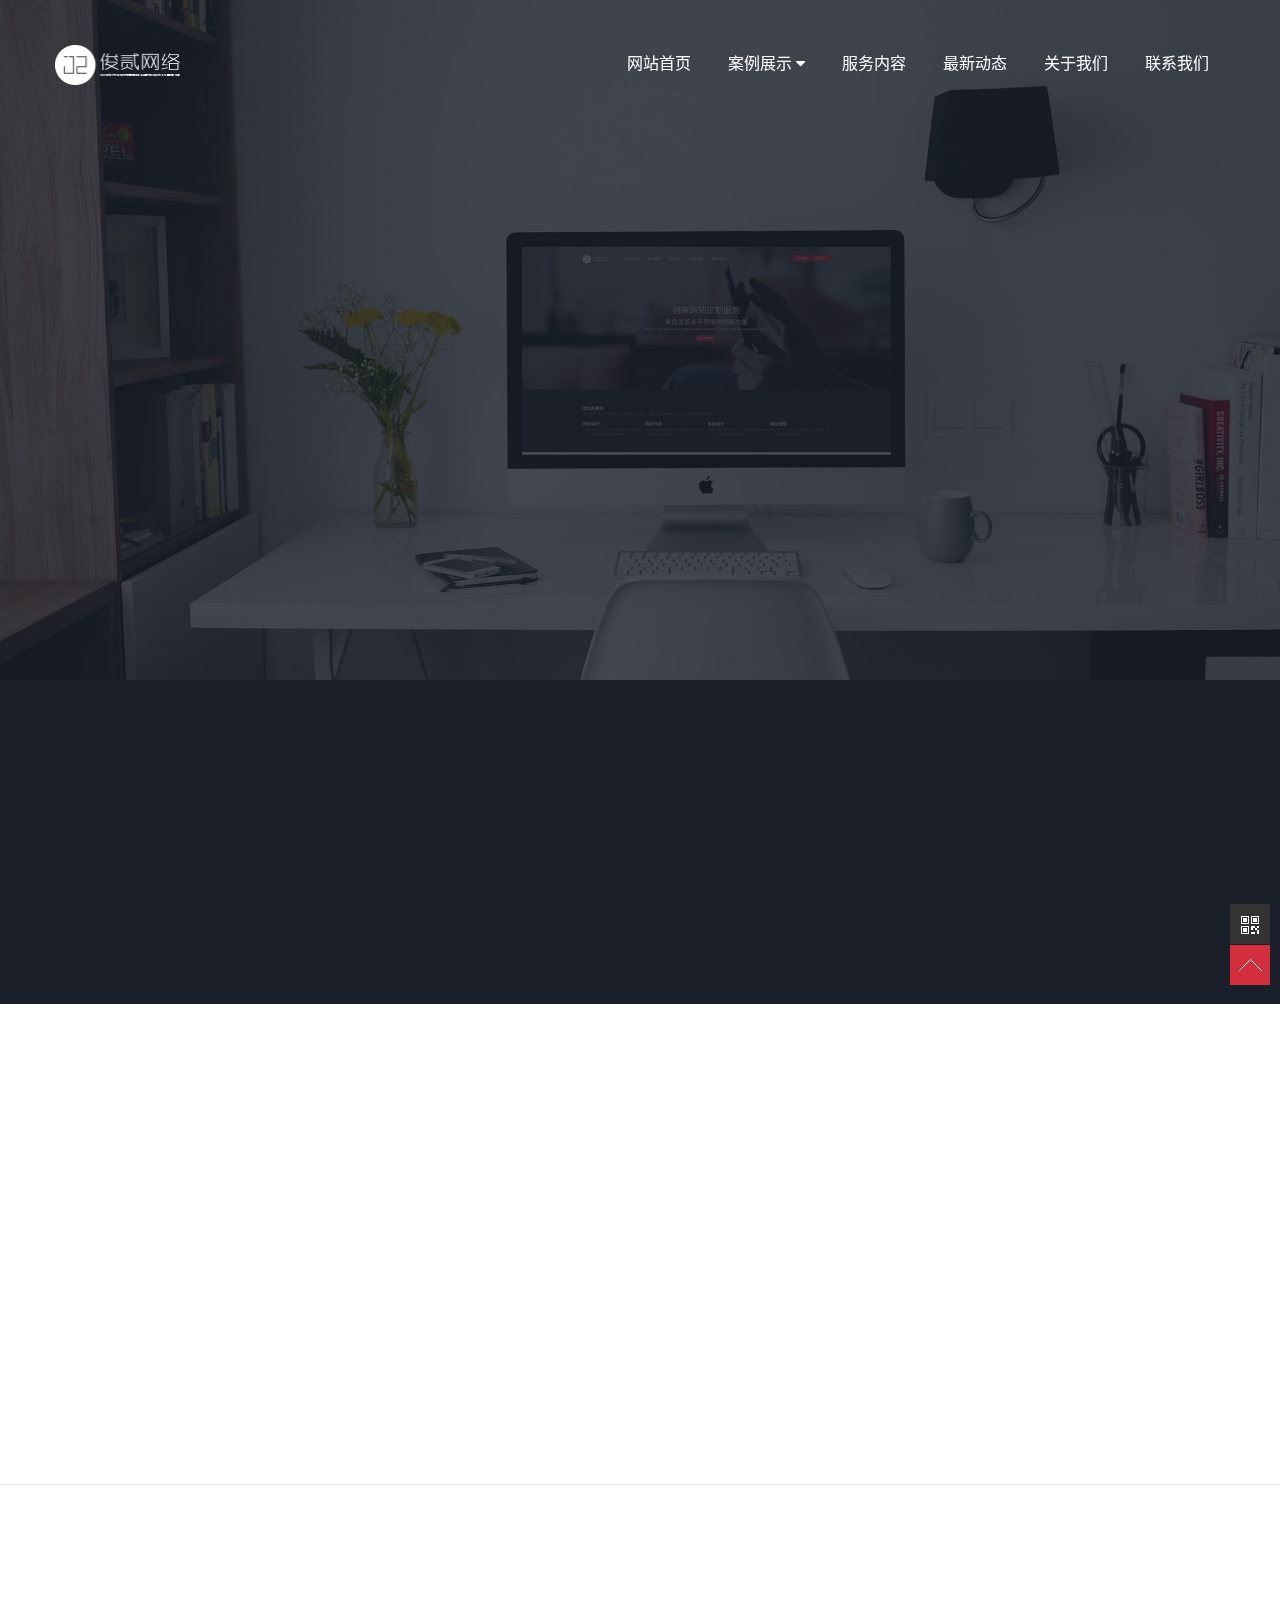
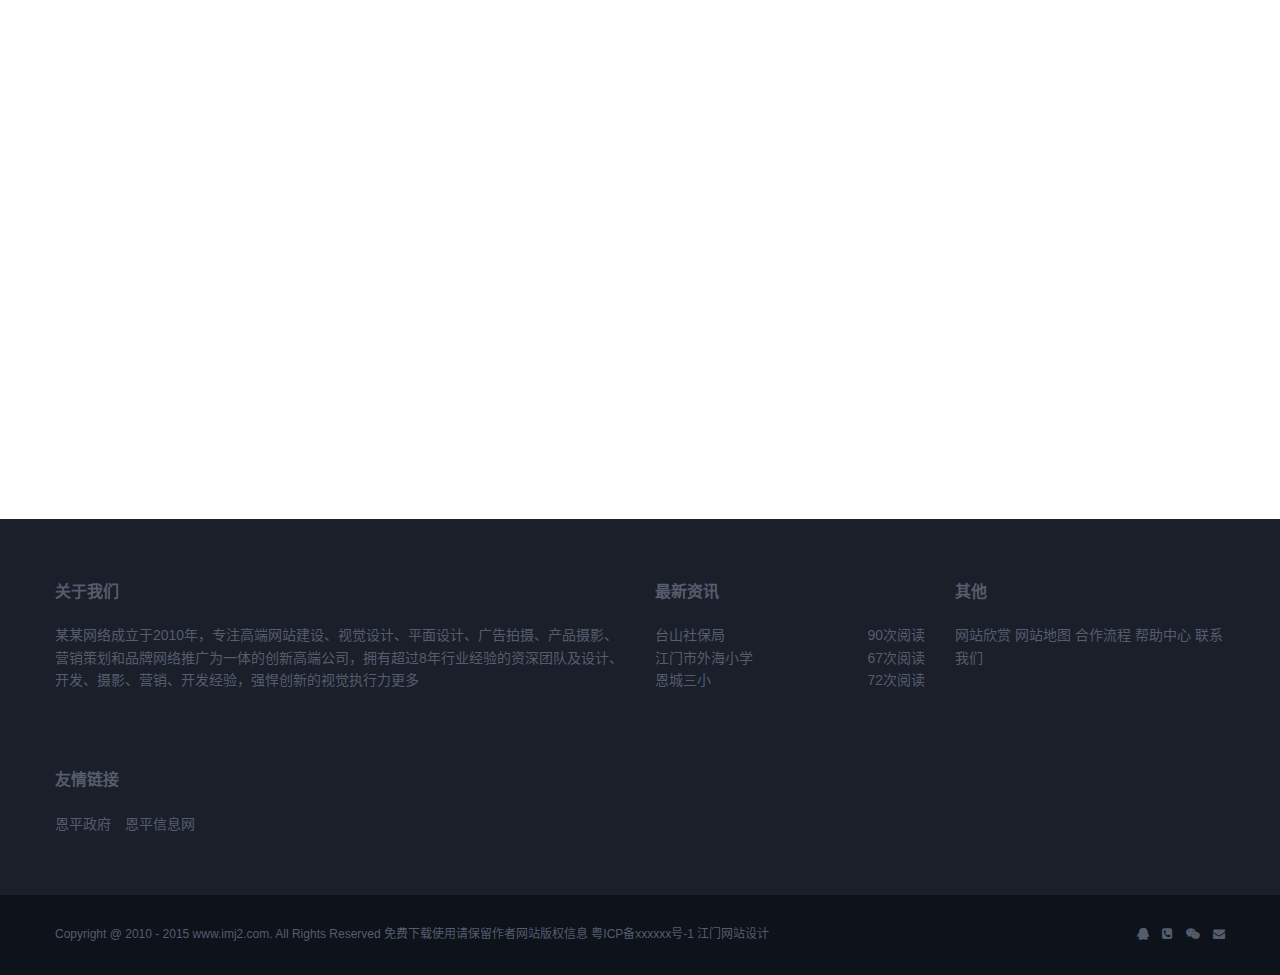
==== J2/index.html @ 533a7880 "ee" ====
<!doctype html>
<html class="no-js" lang="zh-CN">
<head>
	<meta charset="utf-8">
	<meta http-equiv="X-UA-Compatible" content="IE=edge">
	<title>某某网络</title>
		<meta name="description" content="某某为江门恩平提供品牌网站设计建设、平面设计、广告拍摄/摄影、淘宝设计装修、SEO关键词优化、营销策划服务，做专业级的制作帮助您造高端的网站设计建设、平面设计、广告拍摄/摄影、淘宝设计装修、SEO关键词优化、营销策划服务。" />
		<meta name="viewport"
	content="width=device-width, initial-scale=1.0, minimum-scale=1.0, maximum-scale=1.0, user-scalable=no">
	<meta name="format-detection" content="telephone=no">
	<meta name="renderer" content="webkit">
	<meta http-equiv="Cache-Control" content="no-siteapp"/>
    <meta name="author" content="http://www.imj2.com/" />
	<link rel="alternate icon" type="image/png" href="/favicon.png">
    <link rel="stylesheet" href="views/IMJ2V2/css/amazeui.min.css">
	<link rel="stylesheet" href="views/IMJ2V2/css/style.css">
	<!-- HTML5 shim and Respond.js IE8 support of HTML5 elements and media queries -->
	<!--[if lt IE 9]>
	<script src="http://apps.bdimg.com/libs/html5shiv/3.7/html5shiv.min.js"></script>
	<script src="http://apps.bdimg.com/libs/respond.js/1.4.2/respond.js"></script>

	<![endif]-->
</head>
<!--[if lt IE 9]>
<div class="am-modal am-modal-no-btn am-modal-active" tabindex="-1" id="doc-modal-1" style="display: block; width: 400px; margin-left: -200px; margin-top: -112px;">
<div class="am-modal-dialog">
<div class="am-modal-hd">365 安全卫士提醒</div>
<div class="am-modal-bd">你的浏览器太古董了，还不换一个你就奥特曼了
    <a href="http://browsehappy.com/" target="_blank" class="am-btn am-btn-danger am-btn-sm am-radius" rel="nofollow">速速点击换一个</a>
    </div>
</div>
</div>
<![endif]-->
<body>
<header class="m-hd">
    <section data-am-sticky class="am-show-md-up">
    <div class="am-container">
        <a href="/" rel="nofollow" class="m-logo"><i class="am-icon-spinner"></i> J2 Network</a>
    <!--        <ul class="am-fr m-about">
                <li><a href="/about/" class="am-btn am-btn-danger am-btn-sm am-radius" rel="nofollow">关于我们</a></li>
                <li><a href="/contact/" class="am-btn am-btn-danger am-btn-sm am-radius" rel="nofollow">联系我们</a></li>
            </ul> -->
        <nav>
          <ul class="m-nav am-nav am-nav-pills am-fr">
            <li><a href="/" rel="nofollow">网站首页</a></li>
            <li class="am-dropdown" data-am-dropdown><a href="/anli.html" rel="nofollow" class="am-dropdown-toggle" data-am-dropdown-toggle>案例展示 <span class="am-icon-caret-down"></span></a>
              <ul class="am-dropdown-content">
                <li><a href="/wangzhan.html" rel="nofollow">网站建设</a></li>
                <li><a href="" rel="nofollow">平面设计</a></li>
                <li><a href="" rel="nofollow">营销策划</a></li>
                <li><a href="" rel="nofollow">广告拍摄</a></li>
                <li><a href="" rel="nofollow">电商设计</a></li>
                <li><a href="" rel="nofollow">品牌策划</a></li>
              </ul>
            </li>
            <li><a href="/fuwu.html" rel="nofollow">服务内容</a></li>
            <li><a href="/zixun.html" rel="nofollow">最新动态</a></li>
            <li><a href="/about.html" rel="nofollow">关于我们</a></li>
            <li><a href="/contact.html" rel="nofollow">联系我们</a></li>
          </ul>
        </nav>
    </section>

    </div>
    <nav data-am-widget="header" class="am-header am-show-sm-only">
      <div class="am-header-left am-header-nav">
        <a href="/" rel="nofollow">
          <i class="am-header-icon am-icon-home"></i> 首页
        </a>
      </div>
      <h1 class="am-header-title">
        <a href="/" rel="nofollow">某某网络</a>
      </h1>
      <div class="am-header-right am-header-nav">
        <a href="#right-link" class="" data-am-offcanvas="{target: '#r-nav'}">
          <i class="am-header-icon am-icon-bars"></i> 菜单
        </a>
      </div>
    </nav>

    <!-- 侧边栏内容 -->
    <div id="r-nav" class="am-offcanvas">
      <div class="am-offcanvas-bar am-offcanvas-bar-flip">
        <nav class="am-offcanvas-content">
            <a href="/" rel="nofollow"><span class="logo"></span></a>
            <p><i class="am-icon-home"></i> <a href="/" rel="nofollow">网站首页</a></p>
            <p><i class="am-icon-desktop"></i> <a href="/anli.html" rel="nofollow">案例展示</a></p>
            <p><i class="am-icon-cogs"></i> <a href="/fuwu.html" rel="nofollow">服务内容</a></p>
            <p><i class="am-icon-credit-card"></i> <a href="/zixun.html" rel="nofollow">最新动态</a></p>

            <p><i class="am-icon-user"></i> <a href="/about.html" rel="nofollow">关于我们</a></p>
            <p><i class="am-icon-qq"></i> <a href="/contact.html" rel="nofollow">联系我们</a></p>
        </nav>
      </div>
    </div>
</header>
<div data-am-widget="slider" class="am-slider am-slider-i2" data-am-flexslider="{controlNav:false}">
    <ul class="am-slides">
        <li class="am-slider-images" style="background-image: url(views/IMJ2V2/images/banner1.jpg)">
            <div class="am-container am-slider-desc">
                <div class="am-slider-content">
                    <h2 class="am-slider-title am-animation-slide-left" data-am-scrollspy="{animation: 'slide-left', delay: 100}">创新企业定制服务</h2>
                    <p data-am-scrollspy="{animation:'slide-right', delay: 600}" class="am-animation-slide-right">来自某某网络永不畏惧的创新力量</p>
                    <a href="/fuwu.html" class="am-btn-xs am-btn am-btn-danger am-radius am-animation-slide-bottom am-animation-delay-1" rel="nofollow" data-am-scrollspy="{animation:'slide-bottom', delay: 100}">READ MORE</a>
                </div>
            </div>
        </li>
    </ul>
</div>
<div class="m-services m-home-box">
    <section class="am-container">
        <hgroup class="am-animation-slide-bottom am-animation-delay-1" data-am-scrollspy="{animation:'slide-bottom', delay: 100}">
            <h2>我们的服务</h2>
            <p>全力为江门恩平中小企业提供网页设计、网站建设、淘宝/天猫/京东等店铺详情装修设计、产品摄影、广告拍摄、营销策划、平面设计、品牌推广等高端订制服务。</p>
        </hgroup>
        <ul class="am-avg-sm-2 am-avg-md-3 am-avg-lg-6 am-thumbnails">
            <li class="am-animation-slide-top" data-am-scrollspy="{animation:'slide-top', delay: 0}">
                <h2>网页设计</h2>
                <p>为客户提供专业化、品牌化的PC手机网站设计、助您在网络领域超越同行者。</p>
            </li>
            <li class="am-animation-slide-top" data-am-scrollspy="{animation:'slide-top', delay: 0}">
                <h2>平面设计</h2>
                <p>专业的服务团队为您量身定制，优秀的设计方案及后期制作，为您解决一切后顾之忧。</p>
            </li>
          <li class="am-animation-slide-top am-animation-delay-1" data-am-scrollspy="{animation:'slide-top', delay: 100}">
                <h2>营销策划</h2>
                <p>运用专业营销理论思想与实战经验，帮助企业以更经济更快速的方式打开市场。</p>
            </li>
            <li class="am-animation-slide-top am-animation-delay-1" data-am-scrollspy="{animation:'slide-top', delay: 100}">
                <h2>广告拍摄</h2>
                <p>致力于本土电子行业产品拍摄、企业宣传拍摄、商业摄影等专业拍摄服务。</p>
            </li>
            <li class="am-animation-slide-top am-animation-delay-2" data-am-scrollspy="{animation:'slide-top', delay: 200}">
                <h2>电商设计</h2>
                <p>专注高端电商定制服务，打造顶级视觉传达设计服务，完美提升品牌形象。</p>
            </li>
            <li class="am-animation-slide-top am-animation-delay-2" data-am-scrollspy="{animation:'slide-top', delay: 200}">
                <h2>品牌策划</h2>
                <p>从定位到设计一系列的系统的视觉形象策划设计方案，为你排忧解难。</p>
            </li>
        </ul>
    </section>

</div>
<div class="am-container m-home-box">
        <hgroup data-am-scrollspy="{animation:'slide-bottom', delay: 100}">
            <h2>案例展示</h2>
            <p>多终端一体化创新设计解决方案响应式自适应设计。</p>
        </hgroup>
        <section class="m-case-list">
            <ul class="am-avg-sm-1 am-avg-md-3 am-avg-lg-3 am-thumbnails">


                <li data-am-scrollspy="{animation:'slide-bottom', delay: 196}">
                    <figure class="effect-lily">
                        <img src="views/IMJ2V2/images/loading.gif" alt="某某网络品牌VI设计" data-echo="uploadfiles/image/201509/46.jpg" class="am-img-responsive">
                        <figcaption>
                            <h3>SOLOVE素乐</h3>
                            <p>我想我会遇见你，像恋人般重逢美丽</p>
                            <a href="/post/62.html">View more</a>
                        </figcaption>
                    </figure>
                </li>

                <li data-am-scrollspy="{animation:'slide-bottom', delay: 174}">
                    <figure class="effect-lily">
                        <img src="views/IMJ2V2/images/loading.gif" alt="研磨时光菜单设计" data-echo="uploadfiles/image/201509/23.jpg" class="am-img-responsive">
                        <figcaption>
                            <h3>广州唯一印象婚纱摄影</h3>
                            <p>专注高端定制婚纱摄影</p>
                            <a href="/post/62.html">View more</a>
                        </figcaption>
                    </figure>
                </li>

                <li data-am-scrollspy="{animation:'slide-bottom', delay: 119}">
                    <figure class="effect-lily">
                        <img src="views/IMJ2V2/images/loading.gif" alt="鲜果果水果宣传单张设计与印刷" data-echo="uploadfiles/image/201509/32.jpg" class="am-img-responsive">
                        <figcaption>
                            <h3>南京启凡英语课程专题</h3>
                            <p>南京唯一一家欧洲教育管理培训中心</p>
                            <a href="/post/62.html">View more</a>
                        </figcaption>
                    </figure>
                </li>
                        </ul>
        </section>

</div>
 <hr>
<section class="am-container m-home-box m-partner">

    <hgroup data-am-scrollspy="{animation:'slide-bottom', delay: 100}">
        <h2>协助伙伴</h2>
        <p>用最具影响力品牌协助，并全力协助新兴品牌，我们以设计助力众多品牌走向行业领先地位，鼎力相助每一个梦想。</p>
    </hgroup>
    <ul class="am-avg-lg-8 am-avg-md-8 am-avg-sm-2  am-thumbnails" data-am-scrollspy="{animation:'slide-bottom', delay: 100}">
        <li data-am-scrollspy="{animation:'slide-bottom', delay: 44}">
            <img src="views/IMJ2V2/images/tencent.png" alt="腾讯" class="am-img-responsive"></li>
        <li data-am-scrollspy="{animation:'slide-bottom', delay: 45}">
            <img src="views/IMJ2V2/images/dianxin.png" alt="中国电信" class="am-img-responsive"></li>
        <li data-am-scrollspy="{animation:'slide-bottom', delay: 399}">
            <img src="views/IMJ2V2/images/aliyun.png" alt="阿里云" class="am-img-responsive"></li>
        <li data-am-scrollspy="{animation:'slide-bottom', delay: 286}">
            <img src="views/IMJ2V2/images/canon.png" alt="佳能" class="am-img-responsive"></li>
        <li data-am-scrollspy="{animation:'slide-bottom', delay: 114}">
            <img src="views/IMJ2V2/images/baidu.png" alt="百度" class="am-img-responsive"></li>
        <li data-am-scrollspy="{animation:'slide-bottom', delay: 72}">
            <img src="views/IMJ2V2/images/microsoft.png" alt="微软" class="am-img-responsive"></li>
        <li data-am-scrollspy="{animation:'slide-bottom', delay: 190}">
            <img src="views/IMJ2V2/images/apple.png" alt="苹果" class="am-img-responsive"></li>
        <li data-am-scrollspy="{animation:'slide-bottom', delay: 99}">
            <img src="views/IMJ2V2/images/adobe.png" alt="adobe" class="am-img-responsive"></li>
    </ul>
</section>
<div class="m-home-box m-contact">
    <section class="am-container">
        <hgroup data-am-scrollspy="{animation:'slide-bottom', delay: 100}">
            <h2>联系我们</h2>
            <p>你可以通过以下方式和我们取得联系。</p>
        </hgroup>
        <ul class="am-avg-lg-4 am-avg-md-4 am-avg-sm-2 am-thumbnails">
            <li data-am-scrollspy="{animation:'slide-bottom', delay: 2}"> <i class="am-icon-qq"></i> 88888888
            </li>
            <li data-am-scrollspy="{animation:'slide-bottom', delay: 41}"> <i class="am-icon-phone-square"></i> 138-0000-0000
            </li>
            <li data-am-scrollspy="{animation:'slide-bottom', delay: 51}">
                <i class="am-icon-weixin"></i> 138-0000-0000
            </li>
            <li data-am-scrollspy="{animation:'slide-bottom', delay: 211}">
                <i class="am-icon-envelope"></i> 1111@qq.com
            </li>
        </ul>
    </section>
</div>
<div class="m-contact-us">
    <section class="am-container">
        <div class="am-g">
            <span class="m-u-sm-12 am-u-md-9 am-u-lg-10" data-am-scrollspy="{animation:'slide-left', delay: 100}">拥有不一样的高端品牌网站，你还在等什么？点击马上和我们联系！</span>
            <span class="m-u-sm-12 am-u-md-3 am-u-lg-2" data-am-scrollspy="{animation:'slide-right', delay: 100}">
                <a target="_blank" href="http://wpa.qq.com/msgrd?v=3&uin=88888888&site=qq&menu=yes" class="am-btn am-btn-danger am-radius" rel="external nofollow">马上联系</a>
            </span>
        </div>
    </section>
</div>
<footer class="m-footer">

<div class="am-container">
    <section class="am-g m-footer-container">
        <section class="am-u-sm-12 am-u-md-12 am-u-lg-6">
            <h2>关于我们</h2>
            <p>某某网络成立于2010年，专注高端网站建设、视觉设计、平面设计、广告拍摄、产品摄影、营销策划和品牌网络推广为一体的创新高端公司，拥有超过8年行业经验的资深团队及设计、开发、摄影、营销、开发经验，强悍创新的视觉执行力<a href="/about.html" rel="nofollow">更多</a></p>
        </section>
        <section class="am-u-sm-12 am-u-md-6 am-u-lg-3">
                <h2>最新资讯</h2>
            <ul>
                                <li><time class="am-fr">90次阅读</time><a href="/post/151">台山社保局</a></li>
                                <li><time class="am-fr">67次阅读</time><a href="/post/150">江门市外海小学</a></li>
                                <li><time class="am-fr">72次阅读</time><a href="/post/148">恩城三小</a></li>
                            </ul>
        </section>
        <section class="am-u-sm-12 am-u-md-6 am-u-lg-3 subnav">
            <h2>其他</h2>
            <a href="" rel="nofollow">网站欣赏</a> <a href="/sitemap.html">网站地图</a> <a href="" rel="nofollow">合作流程</a> <a href="" rel="nofollow">帮助中心</a> <a href="/contact.html" rel="nofollow">联系我们</a>
        </section>
    </section>
		<section class="m-footer-flink">
		<h2>友情链接</h2>
		<a href="http://www.enping.gov.cn/" target="_blank">恩平政府</a>
		<a href="http://www.enping.com.cn/" target="_blank">恩平信息网</a>
	</section>
	</div>

<div class="m-footer-bottom">
	<div class="am-container">
	<div class="am-g">
		<span class="m-u-sm-12 am-u-md-9 am-u-lg-10">Copyright @ 2010 - 2015 www.imj2.com. All Rights Reserved 免费下载使用请保留作者网站版权信息 <a href="http://www.miitbeian.gov.cn/" rel="external nofollow">粤ICP备xxxxxx号-1</a> <a href="http://www.imj2.com/">江门网站设计</a>
</span>
		<span class="m-u-sm-12 am-u-md-3 am-u-lg-2 ico am-text-right am-hide-sm-only a">
			<a href="" data-am-popover="{content: '88888888', trigger: 'hover focus'}" rel="nofollow"><i class="am-icon-qq"></i></a>
			<a href="" data-am-popover="{content: '138-0000-0000', trigger: 'hover focus'}" rel="nofollow"><i class="am-icon-phone-square"></i></a>
			<a href="" data-am-popover="{content: '138-0000-0000', trigger: 'hover focus'}" rel="nofollow"><i class="am-icon-weixin"></i></a>
			<a href="" data-am-popover="{content: '11111@qq.com', trigger: 'hover focus'}" rel="nofollow"><i class="am-icon-envelope"></i></a>
		</span>
	</div>
	</div>
</div>
</footer>
<!--[if lt IE 9]>
<script src="http://libs.baidu.com/jquery/1.11.1/jquery.min.js"></script>
<script src="http://cdn.staticfile.org/modernizr/2.8.3/modernizr.js"></script>
<script src="views/IMJ2V2/js/polyfill/rem.min.js"></script>
<script src="views/IMJ2V2/js/polyfill/respond.min.js"></script>
<script src="views/IMJ2V2/js/amazeui.legacy.js"></script>
<![endif]-->
 <script src="views/IMJ2V2/js/echo.min.js"></script>
 <script>
  echo.init({
    offset: 100,
    throttle: 250,
    unload: false,
    callback: function (element, op) {
      console.log(element, 'has been', op + 'ed')
    }
  });
  // 图片赖加载
  </script>
<!--[if (gte IE 9)|!(IE)]><!-->
<script src="views/IMJ2V2/js/jquery.min.js"></script>
<script src="views/IMJ2V2/js/amazeui.min.js"></script>
<!--<![endif]-->
<script src='views/IMJ2V2/js/jquery.qrcode.min.js'></script>
<script type="text/javascript">
$(function(){
	var str = "http://www.imj2.com";
		$("#code").qrcode({
			render: "table",
			width: 100,
			height:100,
			text: str
		});
})
// 二维码生成
//返回顶部
function imj2(){
	this.init();
}
imj2.prototype = {
	constructor: imj2,
	init: function(){
		this._initBackTop();
	},
	_initBackTop: function(){
		var $backTop = this.$backTop = $('<div class="m-top-cbbfixed">'+
						'<a class="m-top-weixin m-top-cbbtn"">'+
							'<span class="m-top-weixin-icon"></span><div></div>'+
						'</a>'+
						'<a class="m-top-go m-top-cbbtn">'+
							'<span class="m-top-goicon"></span>'+
						'</a>'+
					'</div>');
		$('body').append($backTop);

		$backTop.click(function(){
			$("html, body").animate({
				scrollTop: 0
			}, 120);
		});

		var timmer = null;
		$(window).bind("scroll",function() {
            var d = $(document).scrollTop(),
            e = $(window).height();
            0 < d ? $backTop.css("bottom", "10px") : $backTop.css("bottom", "-90px");
			clearTimeout(timmer);
			timmer = setTimeout(function() {
                clearTimeout(timmer)
            },100);
	   });
	}

}
var imj2 = new imj2();
//end返回顶部
</script>


</body>
</html>
---- J2/views/IMJ2V2/css/style.css ----
@charset "UTF-8";
@import url("style.min.css");
body {
  color: #2b3242;
}

a {
  color: #2b3242;
}

a:hover {
  color: #dd514c;
}

.am-alert {
  margin-bottom: 0;
}

.m-hd ul,
.m-header-banner ul {
  padding: 0;
}
.m-hd ul li,
.m-header-banner ul li {
  list-style-type: none;
}

a,
a:hover,
.m-partner li img,
.m-partner li img:hover,
.m-contact-infobox,
.m-contact-infobox:hover,
.m-footer .ico i,
.m-footer .ico i:hover,
.m-service-page .ico ul li span,
.m-service-page .ico ul li span:hover,
.m-hd .am-sticky,
.m-service-list li:hover {
  -webkit-filter: none;
  -webkit-transition: all 0.5s ease;
  -moz-transition: all 0.5s ease;
  -ms-transition: all 0.5s ease;
  -o-transition: all 0.5s ease;
  transition: all 0.5s ease;
}

[class*=am-u-] + [class*=am-u-]:last-child {
  float: left;
}

.m-images-container section img,
.m-news-container section img {
  max-width: 100%;
  height: auto;
}

.am-container {
  max-width: 1200px;
}

.am-g-fixed {
  max-width: 1200px;
}

/* 头部 */
.m-hd {
  width: 100%;
  position: absolute;
  z-index: 2;
  height: 130px;
  padding: 45px 0 0 0;
}
.m-hd ul {
  margin: 0;
}
.m-hd ul li {
  list-style-type: none;
}
.m-hd .am-container {
  position: relative;
}
.m-hd .am-sticky {
  background: #1a1f2a;
  padding: 15px 0;
  filter: progid:DXImageTransform.Microsoft.Alpha(Opacity=95);
  opacity: 0.95;
}
.m-hd .am-header a {
  color: #fff;
}
.m-hd .m-nav a {
  color: #fff;
}
.m-hd .m-nav a:hover {
  background: #ba1f2e;
  border-radius: 2px;
  -webkit-transition: background-color 300ms ease-out, border-color 300ms ease-out;
  transition: background-color 300ms ease-out, border-color 300ms ease-out;
}
.m-hd .am-nav > li.am-active > a, .m-hd .am-nav > li.am-active > a:focus, .m-hd .am-nav > li.am-active > a:hover {
  color: #fff;
  background-color: #ba1f2e;
  cursor: default;
}
.m-hd .am-dropdown-content {
  background: #ba1f2e;
  border: none;
}
.m-hd .am-dropdown-content > li > a:hover {
  color: #fff;
}
.m-hd .am-dropdown-content:after, .m-hd .am-dropdown-content:before {
  border: 8px dashed #ba1f2e;
}
.m-hd .am-dropdown-content > .am-active > a,
.m-hd .am-dropdown-content > .am-active > a:focus,
.m-hd .am-dropdown-content > .am-active > a:hover {
  background-color: #d22e3e;
}

.m-logo {
  display: block;
  float: left;
  font-size: 22px;
  line-height: 40px;
  width: 165px;
  color: #fff;
  text-indent: -9999px;
  background: url('../images/logo.png?1444011587') no-repeat left center;
  -webkit-background-size: 125px 40px;
  background-size: 125px 40px;
  margin-right: 20px;
}

.m-about li {
  float: left;
  margin-left: 5px;
}

#r-nav .am-offcanvas-bar {
  width: 200px;
}
#r-nav .logo {
  margin-bottom: 20px;
}
#r-nav p {
  border-bottom: 1px solid #4F4F4F;
  padding-bottom: 20px;
}

/* 头部大banner */
.m-header-banner {
  height: 680px;
  -webkit-background-size: cover;
  -moz-background-size: cover;
  -o-background-size: cover;
  background-size: cover;
  background-position: center;
  background-repeat: no-repeat;
  padding-top: 260px;
  color: #fff;
}
.m-header-banner h2 {
  font-size: 50px;
  margin: 0;
  font-weight: 100;
}
.m-header-banner p {
  font-size: 20px;
}
.m-header-banner nav {
  display: inline-block;
}
.m-header-banner nav li {
  float: left;
  margin-right: 10px;
  font-size: 12px;
}
.m-header-banner nav li a {
  color: #fff;
}
.m-header-banner nav li.am-active a {
  font-weight: bold;
}

.m-header-1 {
  height: 180px;
  padding-top: 145px;
  background: #1a1f2a;
}

.m-list-header {
  height: 550px;
}

@media screen and (min-width: 960px) and (max-width: 1199px) {
  .m-header-banner {
    height: 600px;
    padding-top: 240px;
  }
  .m-header-banner h2 {
    font-size: 46px;
    margin: 0;
  }
  .m-header-banner p {
    font-size: 20px;
    padding: 0;
    width: 70%;
  }

  .m-header-1 {
    height: 180px;
    padding-top: 145px;
  }
}
@media screen and (min-width: 768px) and (max-width: 959px) {
  .m-hd .am-nav > li > a {
    position: relative;
    display: block;
    padding: 0.4em;
    font-size: 14px;
  }
  .m-hd .m-about li {
    float: left;
    margin-left: 5px;
    font-size: 14px;
  }
  .m-hd .am-btn {
    padding: 0.5em 0.4em;
  }

  .m-header-banner {
    height: 480px;
    padding-top: 220px;
    text-align: center;
  }
  .m-header-banner h2 {
    font-size: 30px;
    margin: 0;
  }
  .m-header-banner p {
    font-size: 20px;
    padding: 0;
    margin: 30px 0 15px 0;
  }

  .m-header-1 {
    height: 180px;
    padding-top: 145px;
    text-align: left;
  }
}
@media only screen and (min-width: 480px) and (max-width: 767px) {
  .m-hd {
    height: 50px;
    padding: 0;
  }
  .m-hd .am-nav > li > a {
    position: relative;
    display: block;
    padding: 0.4em;
    font-size: 14px;
  }
  .m-hd .m-about {
    display: none;
  }
  .m-hd .m-about li {
    float: left;
    margin-left: 5px;
    font-size: 14px;
  }
  .m-hd .am-btn {
    padding: 0.5em 0.4em;
  }

  .m-header-banner {
    height: 380px;
    padding-top: 120px;
    text-align: center;
  }
  .m-header-banner h2 {
    font-size: 30px;
    margin: 0;
  }
  .m-header-banner p {
    font-size: 18px;
    padding: 0;
    margin: 20px 0 15px 0;
  }

  .m-header-1 {
    height: 120px;
    padding-top: 75px;
    text-align: left;
  }
}
@media screen and (max-width: 479px) {
  .m-hd {
    height: 50px;
    padding: 0;
  }

  .m-header-banner {
    height: 380px;
    padding-top: 120px;
    text-align: center;
  }
  .m-header-banner h2 {
    font-size: 30px;
    margin: 0;
  }
  .m-header-banner p {
    font-size: 14px;
    padding: 0;
    margin: 0;
  }

  .m-header-1 {
    height: 120px;
    padding-top: 75px;
    text-align: left;
  }
}
@media only screen and (-webkit-min-device-pixel-ratio: 2), only screen and (min-device-pixel-ratio: 2) {
  .m-logo {
    background: url('../images/logo@2x.png?1444011698');
    -webkit-background-size: 125px 40px;
    background-size: 125px 40px;
    background-repeat: no-repeat;
  }
}
.am-btn-danger {
  background: #d22e3e;
  border: 1px solid #d22e3e;
}
.am-btn-danger:hover {
  background: #ba1f2e;
  border: 1px solid #ba1f2e;
}

.m-home-box {
  padding-bottom: 50px;
}
.m-home-box h2 {
  margin: 40px 0 0 0;
}
.m-home-box p {
  margin: 0 0 20px 0;
  font-size: 14px;
  color: #737b8a;
}
.m-home-box ul h2 {
  padding: 0;
  margin: 0;
}

.m-mn-box {
  position: relative;
  background-color: #fff;
  margin-bottom: 60px;
}
.m-mn-box section h2 {
  margin: 0;
  padding: 0;
}
.m-mn-box section h3 {
  margin: 20px 0 10px 0;
  padding: 0;
}
.m-mn-box section p {
  margin-top: 0;
}

.m-container {
  margin: 0 0 60px 0;
}

/*
 *首页幻灯片
*/
.am-slider-i2 .am-slider-images {
  height: 680px;
  -webkit-background-size: cover;
  -moz-background-size: cover;
  -o-background-size: cover;
  background-size: cover;
  background-position: center;
  background-repeat: no-repeat;
  color: #fff;
}
.am-slider-i2 .am-slider-desc {
  position: absolute;
  left: 0;
  top: 40%;
  right: 0;
  color: #ffffff;
  text-align: center;
}
.am-slider-i2 .am-slider-content h2 {
  font-size: 40px;
  margin: 0;
  padding: 0;
}
.am-slider-i2 .am-slider-content p {
  margin: 0;
  display: block;
  word-wrap: normal;
  text-overflow: ellipsis;
  white-space: nowrap;
  overflow: hidden;
  font-size: 30px;
}
.am-slider-i2 .am-slider-title {
  font-weight: normal;
  margin-bottom: 5px;
  display: block;
  word-wrap: normal;
  text-overflow: ellipsis;
  white-space: nowrap;
  overflow: hidden;
}
.am-slider-i2 .am-slider-en {
  font-size: 12px;
}
.am-slider-i2 .am-btn {
  margin-top: 20px;
  margin-right: 10px;
}
.am-slider-i2 .am-direction-nav, .am-slider-i2 .am-pauseplay {
  display: none;
}

@media screen and (min-width: 960px) and (max-width: 1199px) {
  .am-slider-i2 .am-slider-images {
    height: 480px;
  }
  .am-slider-i2 .am-slider-desc {
    top: 40%;
  }
  .am-slider-i2 .am-direction-nav, .am-slider-i2 .am-pauseplay {
    display: none;
  }
}
@media screen and (min-width: 768px) and (max-width: 959px) {
  .am-slider-i2 .am-slider-images {
    height: 480px;
  }
  .am-slider-i2 .am-slider-desc {
    top: 200px;
  }
  .am-slider-i2 .am-slider-content h2 {
    font-size: 40px;
  }
  .am-slider-i2 .am-slider-content p {
    font-size: 24px;
  }
  .am-slider-i2 .am-btn {
    margin-top: 10px;
  }
  .am-slider-i2 .am-direction-nav, .am-slider-i2 .am-pauseplay {
    display: none;
  }
}
@media only screen and (min-width: 480px) and (max-width: 767px) {
  .am-slider-i2 .am-slider-images {
    height: 280px;
  }
  .am-slider-i2 .am-slider-desc {
    text-align: center;
    top: 35%;
  }
  .am-slider-i2 .am-slider-content h2 {
    font-size: 20px;
  }
  .am-slider-i2 .am-slider-content p {
    font-size: 14px;
  }
  .am-slider-i2 .am-btn {
    margin-top: 10px;
  }
  .am-slider-i2 .am-direction-nav, .am-slider-i2 .am-pauseplay {
    display: none;
  }
}
@media screen and (max-width: 479px) {
  .am-slider-i2 .am-slider-images {
    height: 280px;
  }
  .am-slider-i2 .am-slider-desc {
    text-align: center;
    top: 110px;
  }
  .am-slider-i2 .am-slider-content h2 {
    font-size: 20px;
  }
  .am-slider-i2 .am-slider-content p {
    font-size: 14px;
  }
  .am-slider-i2 .am-btn {
    margin-top: 10px;
  }
  .am-slider-i2 .am-direction-nav, .am-slider-i2 .am-pauseplay {
    display: none;
  }
}
.m-case-list li {
  margin-top: 0;
  margin-bottom: 0;
  padding-bottom: 5px;
}
.m-case-list li figure {
  margin-bottom: 0;
  position: relative;
  z-index: 1;
  display: inline-block;
  overflow: hidden;
  background: #000;
  text-align: center;
  cursor: pointer;
}
.m-case-list li figure img {
  position: relative;
  display: block;
}
.m-case-list li figure figcaption {
  padding: 2em;
  color: #fff;
  text-transform: uppercase;
  font-size: 1.25em;
  -webkit-backface-visibility: hidden;
  backface-visibility: hidden;
  margin-top: 120px;
}
.m-case-list li figure figcaption::before, .m-case-list li figure figcaption::after {
  pointer-events: none;
}
.m-case-list li figure figcaption, .m-case-list li figure a {
  position: absolute;
  top: 0;
  left: 0;
  width: 100%;
  height: 100%;
}
.m-case-list li figure a {
  z-index: 1000;
  text-indent: 200%;
  white-space: nowrap;
  font-size: 0;
  opacity: 0;
}
.m-case-list li figure h3 {
  word-spacing: -0.15em;
  font-weight: 300;
}
.m-case-list li figure h3 span {
  font-weight: 800;
}
.m-case-list li figure h3, .m-case-list li figure p {
  margin: 0;
}
.m-case-list li figure p {
  letter-spacing: 1px;
  font-size: 68.5%;
}

figure.effect-lily img {
  width: -webkit-calc(100% + 50px);
  width: calc(100% + 50px);
  -webkit-transition: opacity 0.35s, -webkit-transform 0.35s;
  transition: opacity 0.35s, transform 0.35s;
  background: url('../images/loading.gif?1440224064') 50% 50% no-repeat;
}
figure.effect-lily figcaption {
  top: auto;
  bottom: 0;
  text-align: left;
}
figure.effect-lily h3, figure.effect-lily p {
  -webkit-transform: translate3d(0, 40px, 0);
  transform: translate3d(0, 40px, 0);
}
figure.effect-lily h3 {
  -webkit-transition: -webkit-transform 0.35s;
  transition: transform 0.35s;
}
figure.effect-lily p {
  color: rgba(255, 255, 255, 0.6);
  opacity: 0;
  -webkit-transition: opacity 0.2s, -webkit-transform 0.35s;
  transition: opacity 0.2s, transform 0.35s;
}
figure.effect-lily:hover img, figure.effect-lily:hover p {
  opacity: 1;
}
figure.effect-lily:hover img, figure.effect-lily:hover h3, figure.effect-lily:hover p {
  -webkit-transform: translate3d(0, 0, 0);
  transform: translate3d(0, 0, 0);
  color: #fff;
}
figure.effect-lily:hover img {
  opacity: .4;
}
figure.effect-lily:hover p {
  -webkit-transition-delay: 0.05s;
  transition-delay: 0.05s;
  -webkit-transition-duration: 0.35s;
  transition-duration: 0.35s;
}

.m-cat-nav {
  border-bottom: 1px solid #E9E9E9;
  margin-bottom: 40px;
}
.m-cat-nav ul li {
  float: left;
  list-style-type: none;
  margin-right: 20px;
  padding-top: 20px;
}
.m-cat-nav ul li.am-active a {
  color: #dd514c;
}
.m-cat-nav p {
  font-size: 12px;
  margin-bottom: 60px;
}

/* 联系我们 */
.m-contact {
  background: url('../images/home-bg.jpg?1443942382') 50% 0 no-repeat fixed;
  padding: 30px 0 50px 0;
  color: #fff;
}
.m-contact p {
  color: #fff;
}

.m-contact-us {
  padding: 40px 0;
}
.m-contact-us span {
  padding-top: 10px;
}
.m-contact-us .am-btn {
  width: 100%;
}

.m-contact-infobox {
  border: 1px solid #D8D8D8;
  background: #fff;
  border-radius: 5px;
  padding: 40px 0;
  text-align: center;
}
.m-contact-infobox:hover {
  border: 1px solid #0d121b;
  background: #1a1f2a;
  color: #fff;
}

@media only screen and (min-width: 480px) and (max-width: 767px) {
  .m-contact-us {
    text-align: center;
  }
}
@media screen and (max-width: 479px) {
  .m-contact-us {
    text-align: center;
  }
}
/* 图片模块 */
.m-images-container {
  margin-top: -30px;
  border-radius: 3px;
}
.m-images-container section {
  padding: 30px;
}
.m-images-container section p {
  margin-bottom: 2rem;
}

.m-images-show {
  height: 400px;
  padding-top: 150px;
  background: #1a1f2a;
}
.m-images-show hgroup h1 {
  font-size: 58px;
  line-height: 68px;
  font-weight: normal;
  margin-bottom: 30px;
}
.m-images-show hgroup p {
  width: 100%;
  font-size: 26px;
  margin: 0;
}
.m-images-show hgroup ul {
  margin: 0;
  font-size: 14px;
  display: inline-block;
}
.m-images-show hgroup ul li {
  float: left;
  margin-right: 5px;
  padding-bottom: 30px;
}
.m-images-show .am-animation-fade {
  -webkit-animation-duration: .4s;
  animation-duration: .4s;
}

@media screen and (min-width: 960px) and (max-width: 1199px) {
  .m-images-show {
    height: 400px;
    padding-top: 15 0px;
  }
}
@media screen and (min-width: 768px) and (max-width: 959px) {
  .m-images-show {
    height: 300px;
    padding-top: 130px;
  }
  .m-images-show hgroup h1 {
    font-size: 48px;
    line-height: 48px;
  }
  .m-images-show hgroup p {
    width: 100%;
    font-size: 16px;
    margin: 0;
  }
  .m-images-show hgroup ul {
    margin: 0;
    font-size: 12px;
  }
}
@media only screen and (min-width: 480px) and (max-width: 767px) {
  .m-images-show {
    height: 300px;
    padding-top: 110px;
  }
  .m-images-show hgroup h1 {
    font-size: 28px;
    line-height: 28px;
  }
  .m-images-show hgroup p {
    width: 100%;
    font-size: 14px;
    margin: 0;
  }
  .m-images-show hgroup ul {
    margin: 0;
    font-size: 12px;
  }
}
@media screen and (max-width: 479px) {
  .m-images-show {
    height: 200px;
    padding-top: 70px;
    text-align: center;
  }
  .m-images-show hgroup h1 {
    font-size: 28px;
    line-height: 28px;
  }
  .m-images-show hgroup p {
    width: 100%;
    font-size: 14px;
    margin: 0;
  }
  .m-images-show hgroup ul {
    margin: 0;
    font-size: 12px;
  }
}
/* 文章模块 */
.m-news article {
  margin-bottom: 80px;
  position: relative;
}
.m-news h3 {
  font-size: 28px;
}

.m-news-date {
  font-family: arial;
  color: #999;
  border-right: 1px solid #e9e9e9;
}
.m-news-date span {
  display: block;
  font-size: 40px;
  color: #333;
}

.m-news-data {
  padding-bottom: 30px;
}
.m-news-data span {
  color: #aaa;
  margin-right: 20px;
}

.m-news-desc {
  color: #2b3242;
  height: 100px;
  overflow: hidden;
}

.m-news-container {
  margin-top: 60px;
  margin-bottom: 60px;
  -moz-border-radius: 3px;
  -webkit-border-radius: 3px;
  border-radius: 3px;
  background: #fff;
}
.m-news-container header {
  background: #1a1f2a;
  border-radius: 3px 3px 0 0;
  color: #fff;
  padding: 20px;
}
.m-news-container header a {
  color: #fff;
}
.m-news-container header span {
  margin-right: 10px;
}
.m-news-container section {
  padding: 40px 20px 20px;
}
.m-news-container section .com a {
  color: #dd514c;
}

/* 服务内容 */
.m-services {
  background: #1a1f2a;
  padding: 40px 0 40px 0;
  color: #fff;
}

.m-service-container {
  margin: 0 0 60px 0;
}
.m-service-container .am-pagination {
  margin-top: 20px;
}
.m-service-container .am-pagination .am-active a {
  background: #DD514E;
  border-color: #dd514c;
}

.m-service-list li {
  margin-bottom: 30px;
  padding: 15px;
  border: 1px solid #fff;
}
.m-service-list li:hover {
  background: #d22e3e;
  border: 1px solid #d22e3e;
  border-left: 10px solid #ba1f2e;
  color: #fff;
  margin-bottom: 30px;
}

.m-service-list-icon {
  font-size: 50px;
  text-align: center;
}

/** 网站欣赏列表 **/
.m-web-list figure {
  background: #fff;
}
.m-web-list figure h3 {
  margin: 0;
}
.m-web-list figure figcaption {
  padding: 10px;
}

.m-list article {
  margin-bottom: 60px;
}

/** 相关网站 **/
.m-web-relevantdesc {
  font-size: 12px;
  height: 40px;
  overflow: hidden;
}

/* tag */
.m-item {
  margin-top: 60px;
}
.m-item article .thumbnail {
  height: 200px;
  overflow: hidden;
}

@media only screen and (min-width: 480px) and (max-width: 767px) {
  .m-contact-us {
    text-align: center;
  }
}
@media screen and (max-width: 479px) {
  .m-contact-us {
    text-align: center;
  }
}
/* 协助伙伴 */
.m-partner li img {
  border: 1px solid #E9E9E9;
  -webkit-filter: grayscale(1);
}
.m-partner li img:hover {
  border: 1px solid #737b8a;
}
.m-partner p {
  margin: 0 0 30px 0;
}

@media only screen and (min-width: 480px) and (max-width: 767px) {
  .m-contact-us {
    text-align: center;
  }
}
@media screen and (max-width: 479px) {
  .m-contact-us {
    text-align: center;
  }
}
/*返回顶部*/
.m-top-cbbfixed {
  position: fixed;
  right: 10px;
  transition: bottom ease .3s;
  bottom: -85px;
  z-index: 3;
  cursor: pointer;
}

.m-top-cbbtn {
  width: 40px;
  height: 40px;
  display: block;
  background-color: #d22e3e;
}

.m-top-go {
  transition: background-color ease .3s;
  margin-top: 1px;
}
.m-top-go:hover {
  background-color: #ba1f2e;
}

.m-top-goicon {
  float: left;
  margin: 14px 0 0 9px;
  width: 23px;
  height: 12px;
  background: url('../images/side-icon02.png?1406598120');
}

.m-top-weixin {
  background: #333;
}
.m-top-weixin div {
  background: url('../images/weixin.png?1440917261');
  width: 194px;
  height: 199px;
  position: absolute;
  left: -194px;
  top: -115px;
  opacity: 0;
  transform: scale(0);
  -webkit-transform: scale(0);
  transform-origin: 100% 70%;
  -webkit-transform-origin: 100% 70%;
  transition: transform ease .3s, opacity ease .3s;
  -webkit-transition: all ease .3s;
  display: none\0;
  *display: none;
}
.m-top-weixin:hover div {
  display: block;
  transform: scale(1);
  -webkit-transform: scale(1);
  opacity: 1;
  *display: block;
}

.m-top-weixin-icon {
  float: left;
  margin: 12px 0 0 11px;
  width: 18px;
  height: 18px;
  background: url('../images/side-icon01.png?1406598156');
}

/* 网站底部 */
.m-footer {
  background: #1a1f2a;
  padding: 60px 0 0 0;
  color: #555d6d;
  font-size: 14px;
}
.m-footer a {
  color: #555d6d;
}
.m-footer a:hover {
  color: #d22e3e;
}
.m-footer ul {
  list-style-type: none;
  padding: 0;
  margin: 0;
}
.m-footer section h2 {
  font-size: 16px;
  margin-bottom: 20px;
}
.m-footer i {
  margin-left: 10px;
}

.m-footer-container,
.m-footer-flink {
  padding-bottom: 60px;
}

.m-footer-subnav a,
.m-footer-flink a {
  margin-right: 10px;
}

.m-footer-bottom {
  background: #0d121b;
  font-size: 12px;
  padding: 30px 0;
  color: #555d6d;
}
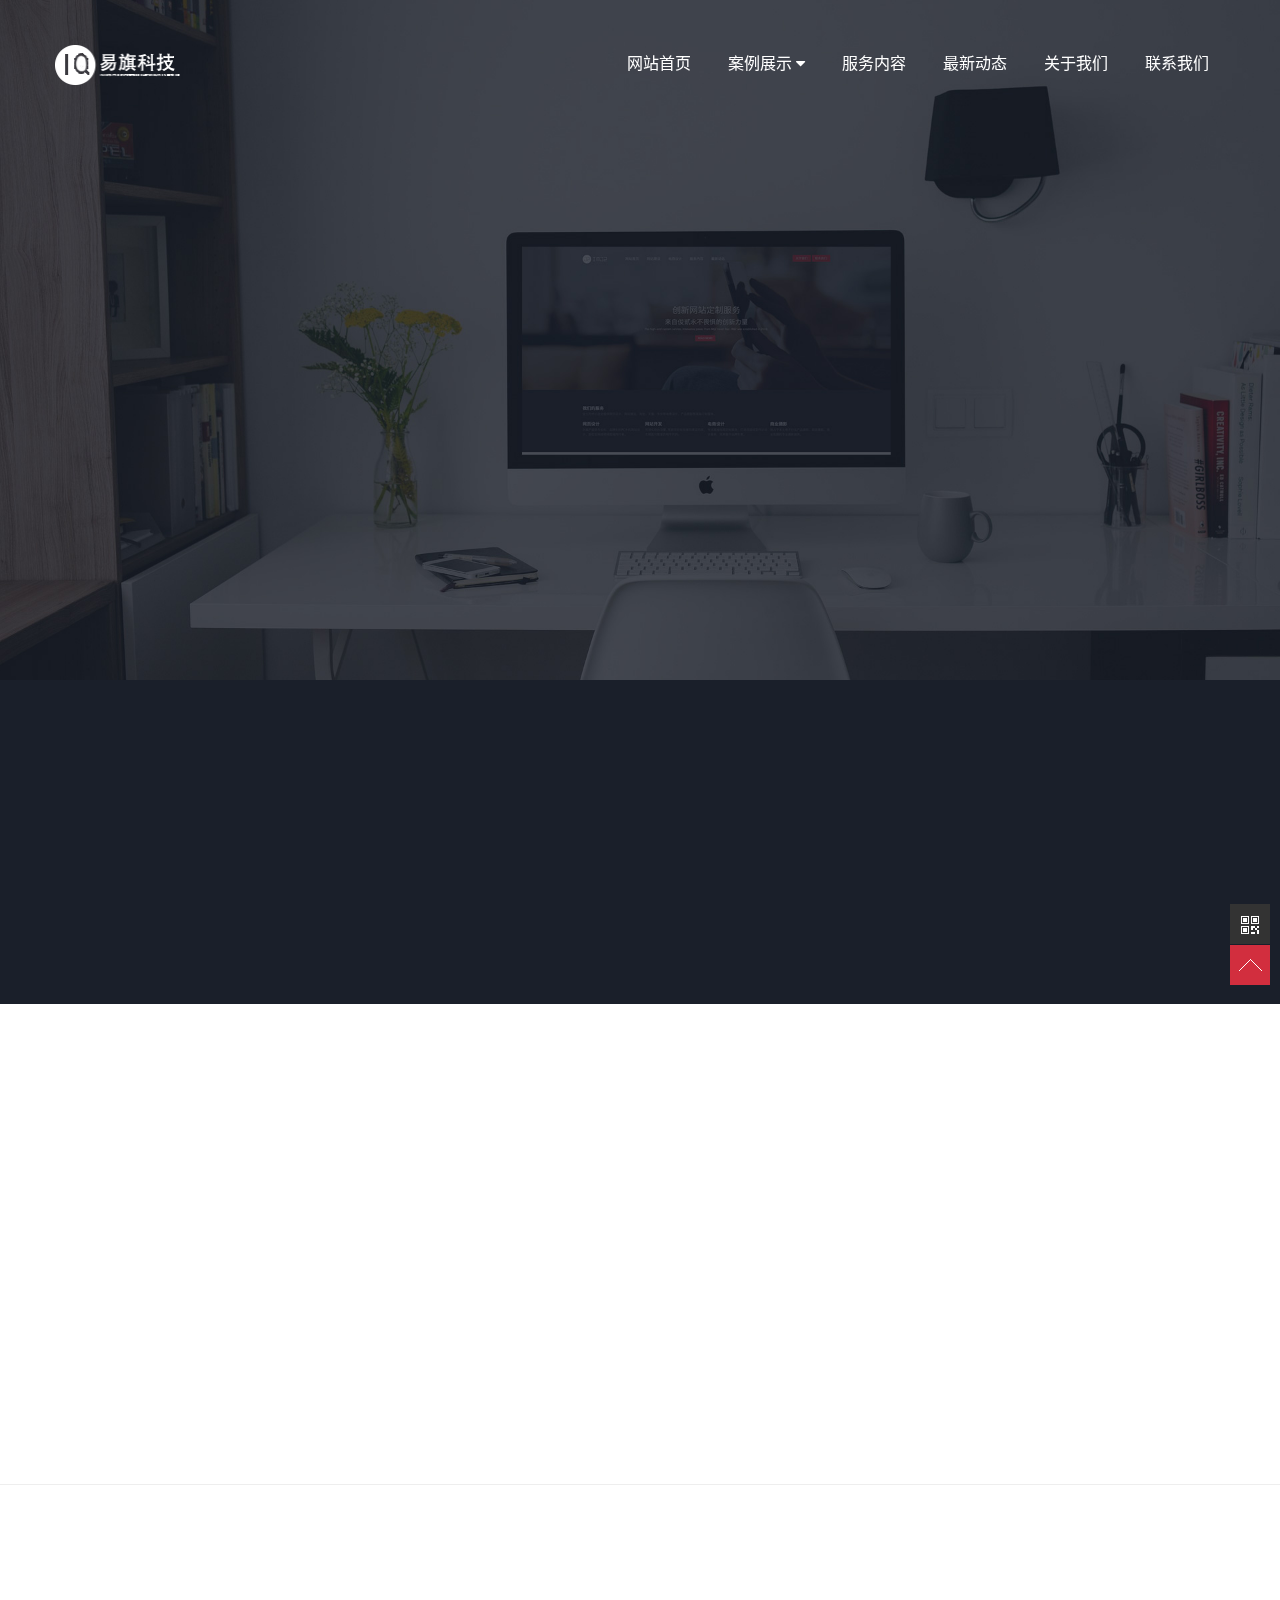
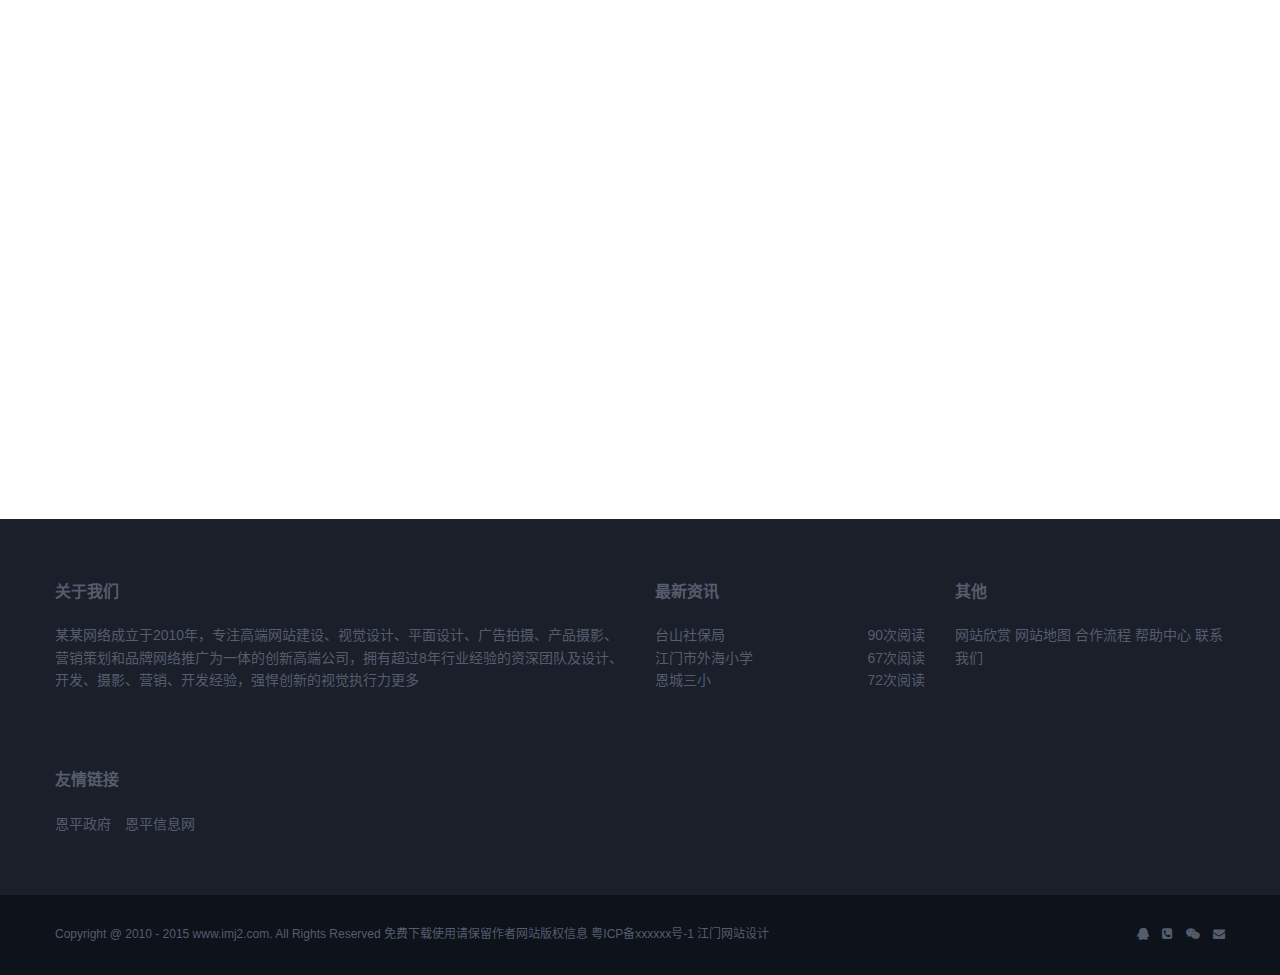
==== commit c5890cc7: "333" ====
--- a/J2/index.html
+++ b/J2/index.html
@@ -4,7 +4,7 @@
 <head>
 	<meta charset="utf-8">
 	<meta http-equiv="X-UA-Compatible" content="IE=edge">
-	<title>某某网络</title>
+	<title>易旗</title>
 		<meta name="description" content="某某为江门恩平提供品牌网站设计建设、平面设计、广告拍摄/摄影、淘宝设计装修、SEO关键词优化、营销策划服务，做专业级的制作帮助您造高端的网站设计建设、平面设计、广告拍摄/摄影、淘宝设计装修、SEO关键词优化、营销策划服务。" />
 		<meta name="viewport"
 	content="width=device-width, initial-scale=1.0, minimum-scale=1.0, maximum-scale=1.0, user-scalable=no">
--- a/J2/views/IMJ2V2/css/style.css
+++ b/J2/views/IMJ2V2/css/style.css
@@ -127,7 +127,7 @@
   width: 165px;
   color: #fff;
   text-indent: -9999px;
-  background: url('../images/logo.png?1444011587') no-repeat left center;
+  background: url('../images/logo2.png?1444011587') no-repeat left center;
   -webkit-background-size: 125px 40px;
   background-size: 125px 40px;
   margin-right: 20px;
@@ -324,7 +324,7 @@
 }
 @media only screen and (-webkit-min-device-pixel-ratio: 2), only screen and (min-device-pixel-ratio: 2) {
   .m-logo {
-    background: url('../images/logo@2x.png?1444011698');
+    background: url('../images/logo2@2x.png?1444011698');
     -webkit-background-size: 125px 40px;
     background-size: 125px 40px;
     background-repeat: no-repeat;
